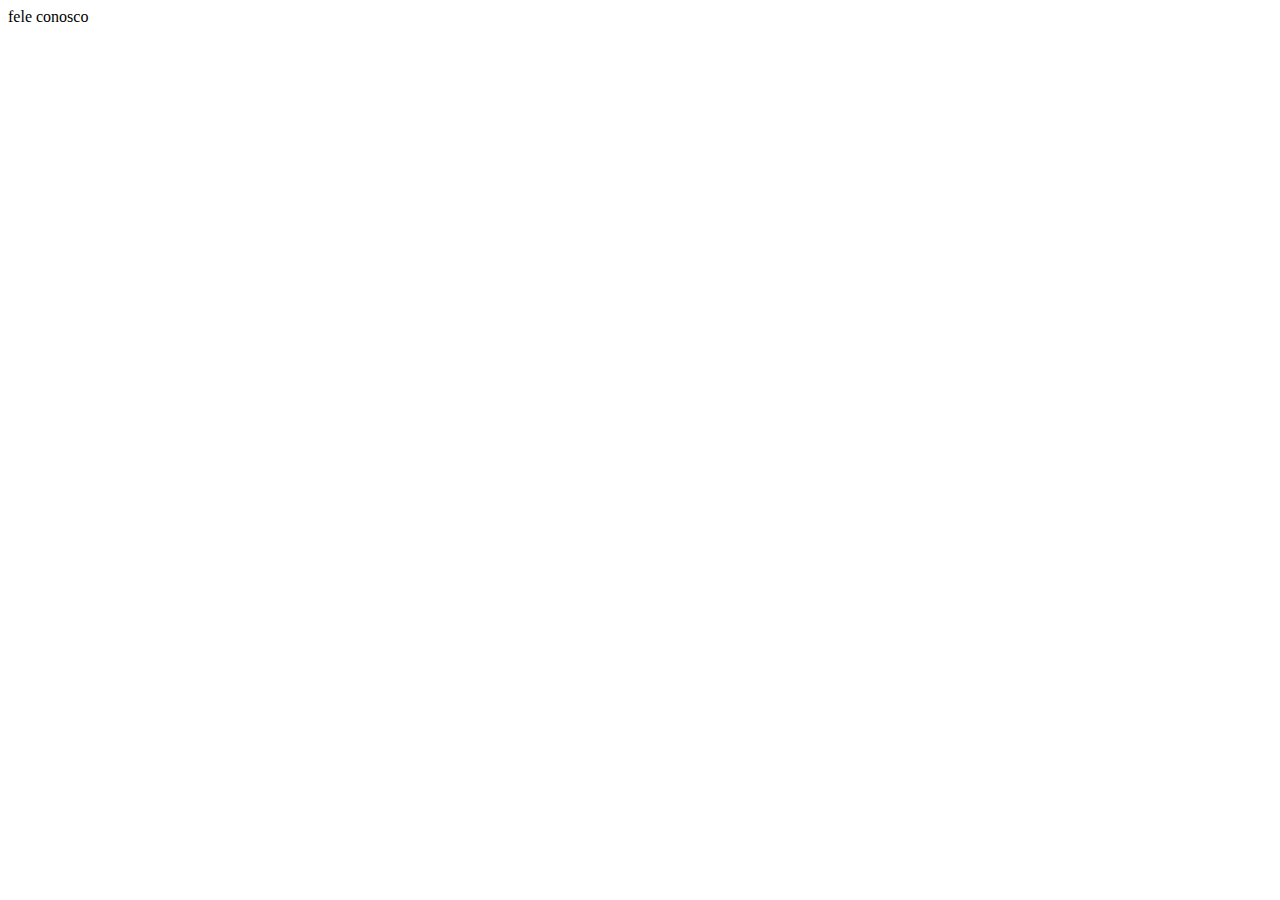
==== faleconosco.html @ 119dd04e "Adicionado links" ====
<!DOCTYPE html>
<html lang="en">
<head>
    <meta charset="UTF-8">
    <meta http-equiv="X-UA-Compatible" content="IE=edge">
    <meta name="viewport" content="width=device-width, initial-scale=1.0">
    <title>Document</title>
</head>
<body>
    fele conosco
</body>
</html>
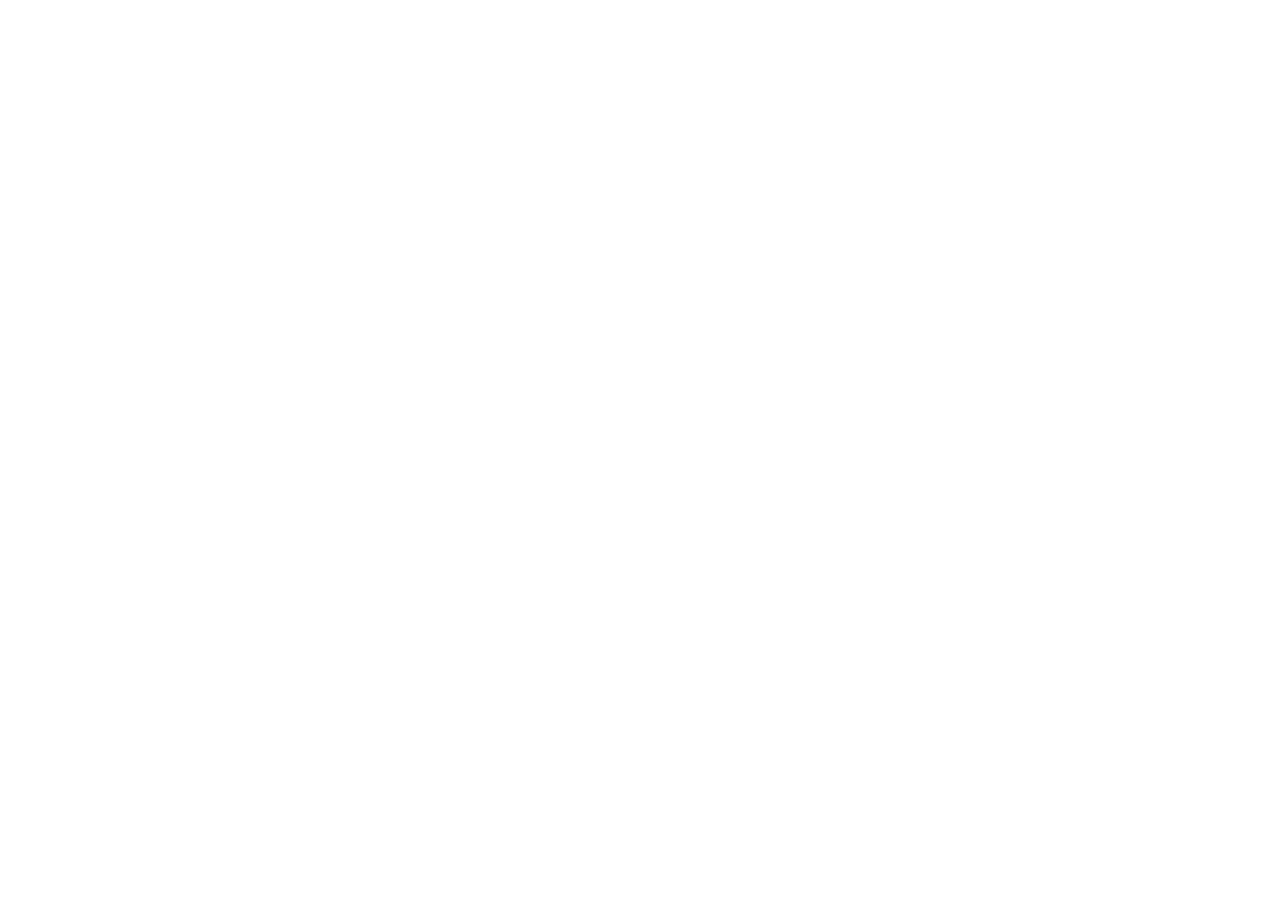
==== commit 716c7d03: "Formulario da Pagina fale conosco" ====
--- a/faleconosco.html
+++ b/faleconosco.html
@@ -4,9 +4,13 @@
     <meta charset="UTF-8">
     <meta http-equiv="X-UA-Compatible" content="IE=edge">
     <meta name="viewport" content="width=device-width, initial-scale=1.0">
-    <title>Document</title>
+    <title>Fale Conosco</title>
 </head>
 <body>
-    fele conosco
+  <div>
+    <form enctype="application/x-www-form-urlencoded" method="POST">
+
+    </form>
+  </div>
 </body>
 </html>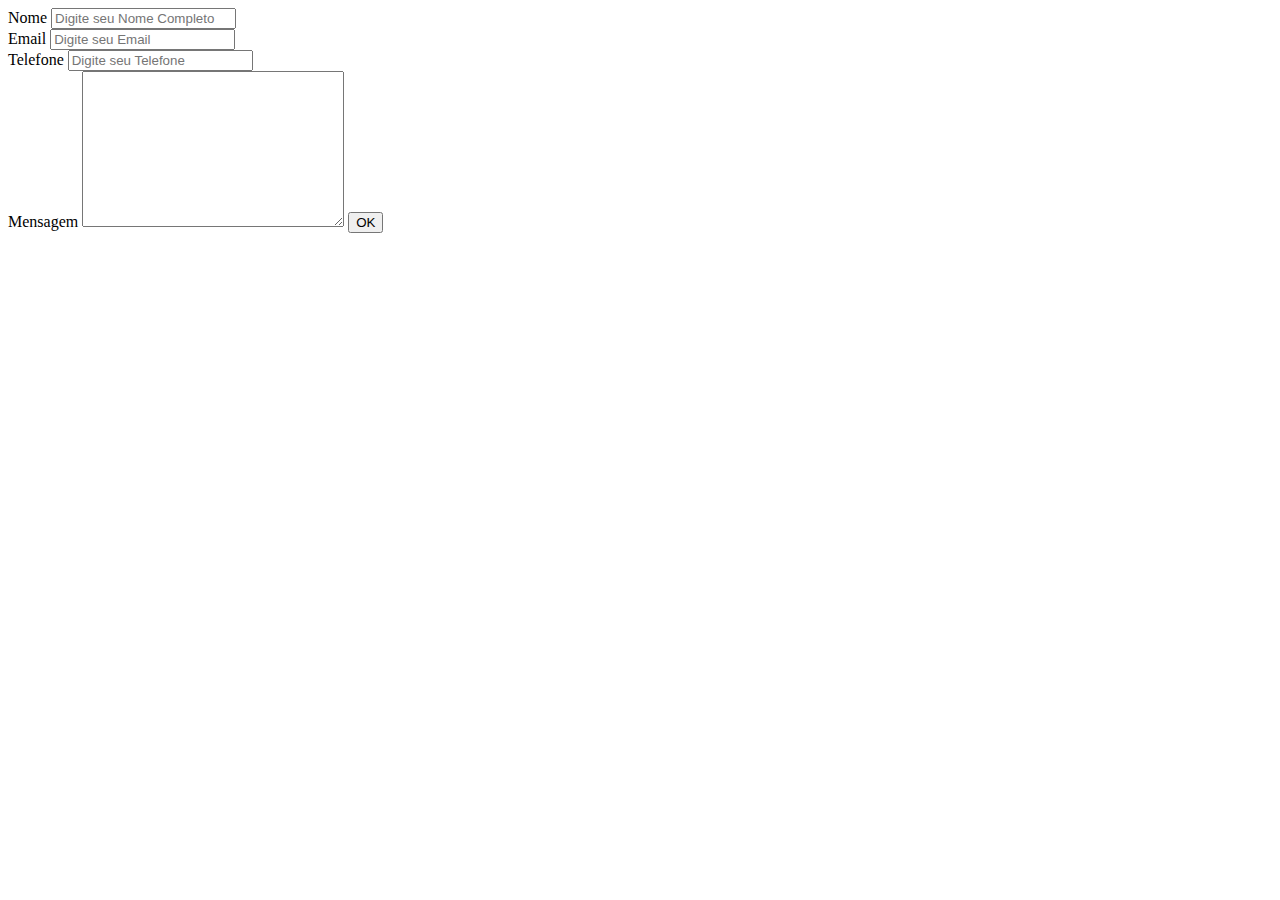
==== commit dd6fe732: "Acrescentodo informação no formulario" ====
--- a/faleconosco.html
+++ b/faleconosco.html
@@ -1,5 +1,5 @@
 <!DOCTYPE html>
-<html lang="en">
+<html lang="pt-BR">
 <head>
     <meta charset="UTF-8">
     <meta http-equiv="X-UA-Compatible" content="IE=edge">
@@ -9,7 +9,18 @@
 <body>
   <div>
     <form enctype="application/x-www-form-urlencoded" method="POST">
-
+        <label for="NomeCompleto">Nome</label>
+        <input id="NomeCompleto" type="text" name="Nome_Completo" placeholder="Digite seu Nome Completo">
+        <br>
+        <label for="Email">Email</label>
+        <input id="Email" type="text" name="Email" placeholder="Digite seu Email">
+        <br>
+        <label for="Telefone">Telefone</label>
+        <input id="Telefone" type="text" name="Telefone" placeholder="Digite seu Telefone">
+        <br>
+        <label for="Mensagem">Mensagem</label>
+        <textarea name="Mensagem" id="" cols="30" rows="10"></textarea>
+        <input type="submit" value="OK">
     </form>
   </div>
 </body>
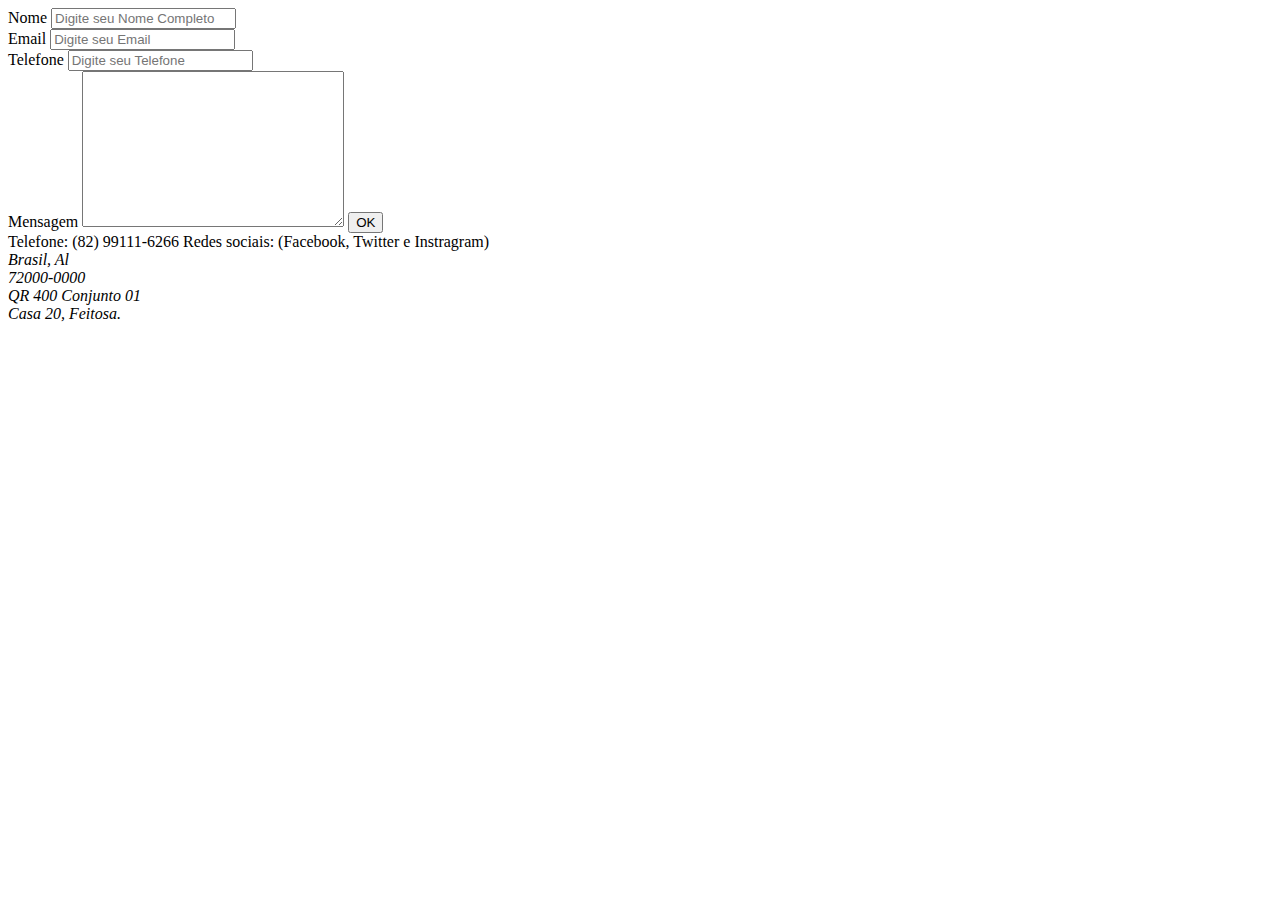
==== commit e79b8135: "Endereço página Fale Conosco" ====
--- a/faleconosco.html
+++ b/faleconosco.html
@@ -23,5 +23,20 @@
         <input type="submit" value="OK">
     </form>
   </div>
+  <div>
+    <div>
+        Telefone: (82) 99111-6266
+        Redes sociais: (Facebook, Twitter e Instragram)
+    </div>
+    <address>
+        Brasil, Al
+        <br>
+        72000-0000
+        <br>
+        QR 400 Conjunto 01
+        <br>
+        Casa 20, Feitosa.
+    </address>
+  </div>
 </body>
 </html>